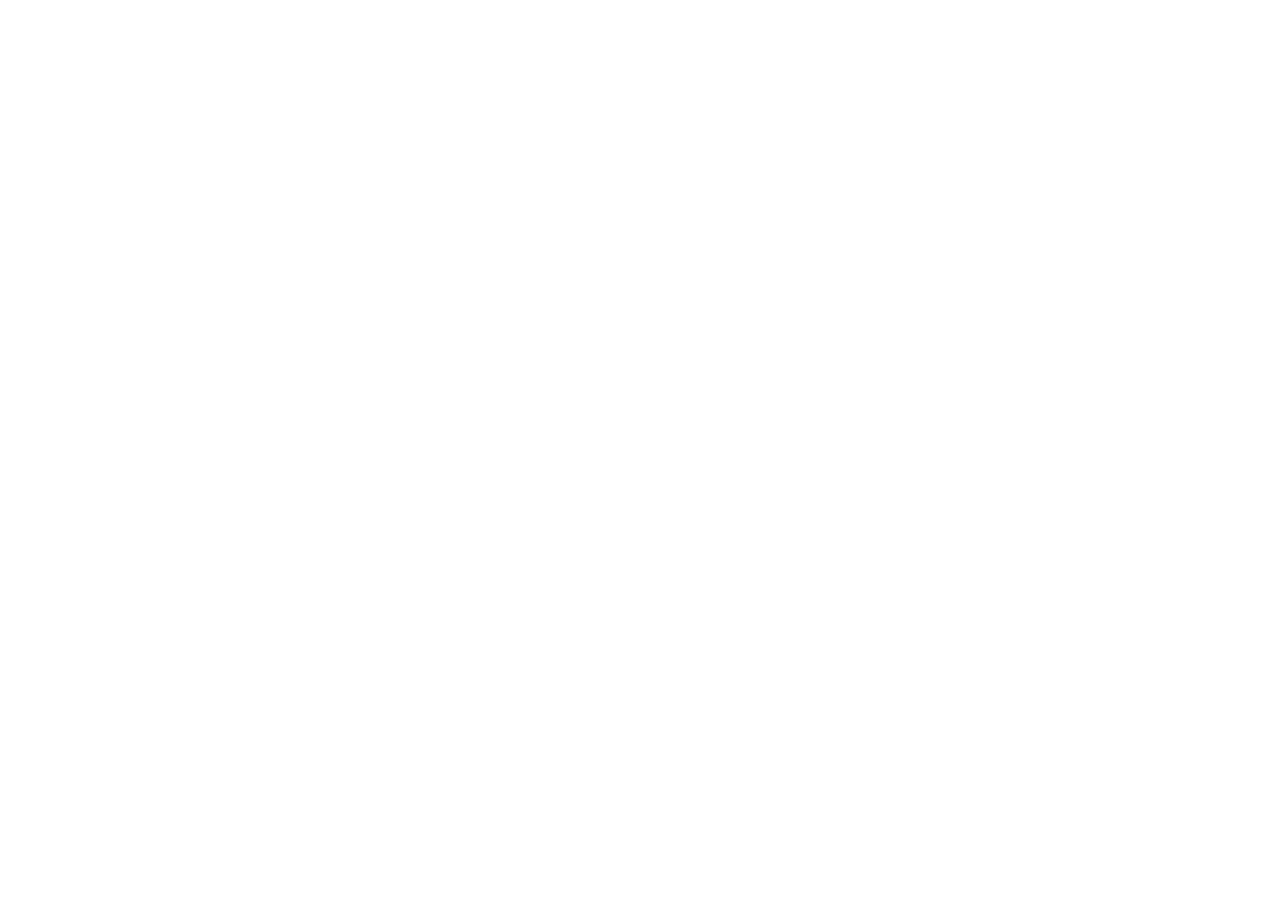
==== flexbox/index.html @ d9f1ec13 "display inline block" ====
<!DOCTYPE html>
<html lang="en">
<head>
    <meta charset="UTF-8">
    <meta http-equiv="X-UA-Compatible" content="IE=edge">
    <meta name="viewport" content="width=device-width, initial-scale=1.0">
    <title>Document</title>
    <link rel="stylesheet" href="./main.css">
</head>
<body>
    
</body>
</html>
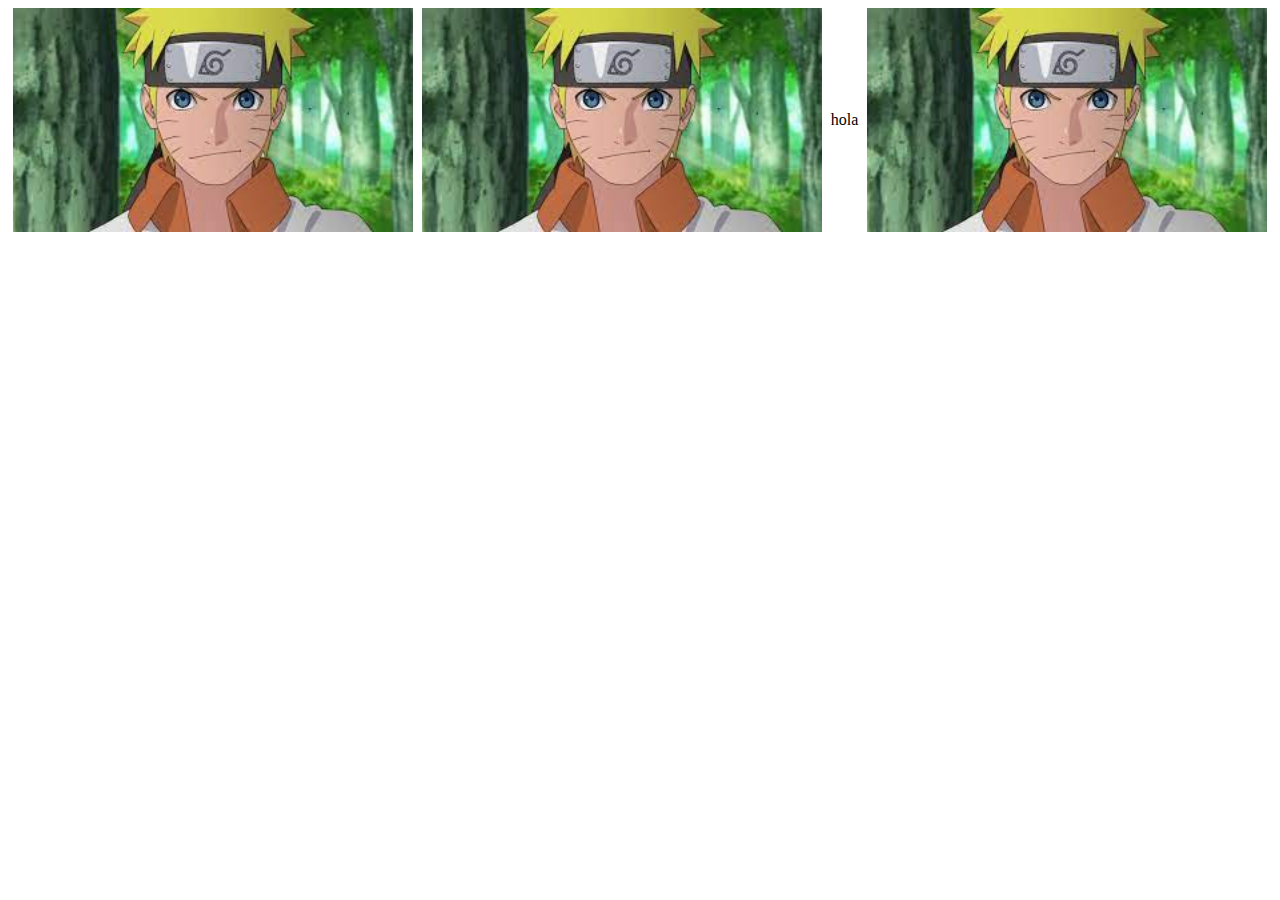
==== commit a211192d: "align center" ====
--- a/flexbox/index.html
+++ b/flexbox/index.html
@@ -8,6 +8,11 @@
     <link rel="stylesheet" href="./main.css">
 </head>
 <body>
-    
+    <div class="container-img">
+        <img src="../flexbox/download.jpeg" alt="">
+        <img src="../flexbox/download.jpeg" alt="">
+        <p>hola</p>
+        <img src="../flexbox/download.jpeg" alt="">
+    </div>
 </body>
 </html>--- a/flexbox/main.css
+++ b/flexbox/main.css
@@ -0,0 +1,9 @@
+.container-img {
+    display: flex;
+    justify-content: space-around;
+    align-items: center;
+}
+
+img {
+    width: 400px;
+}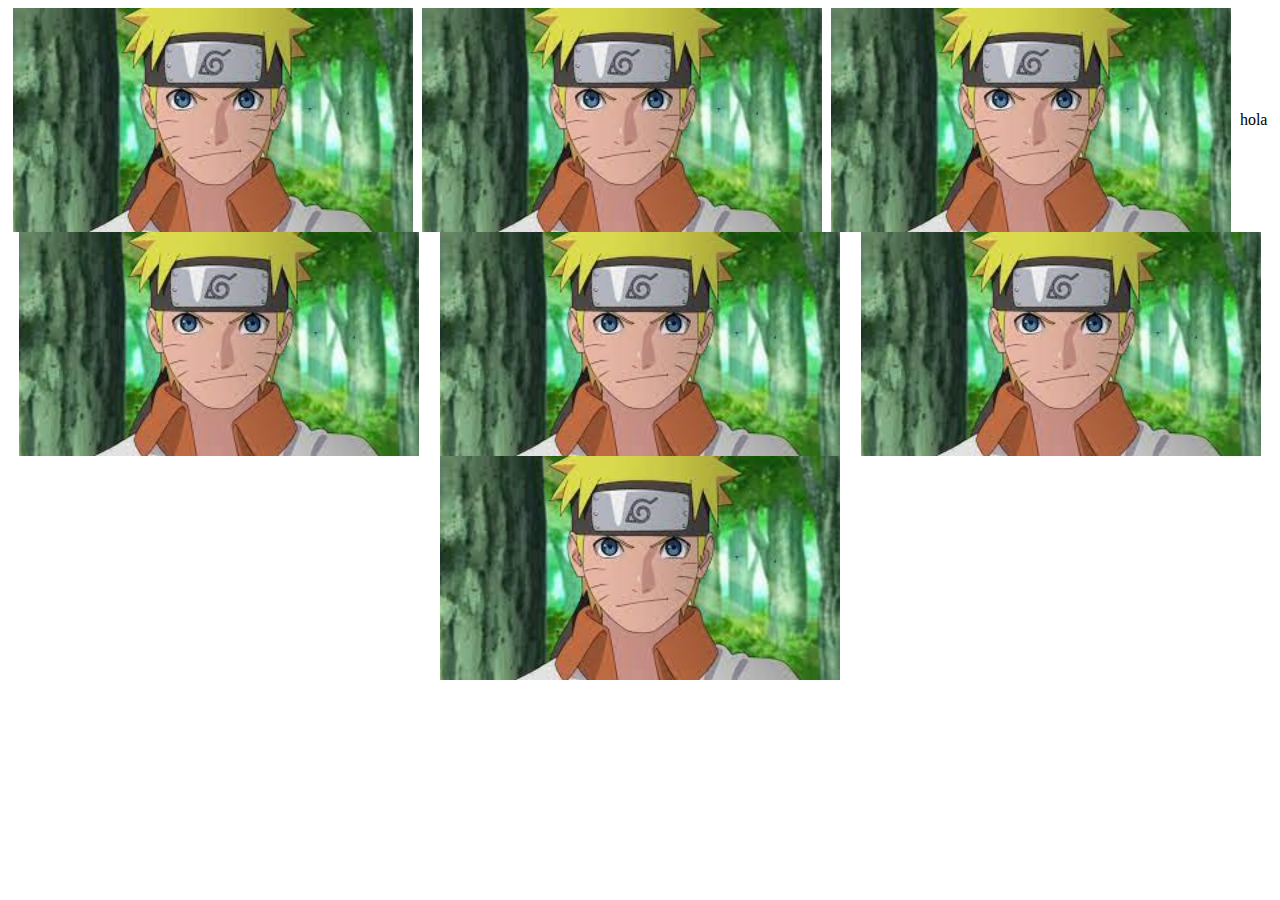
==== commit 5a1e1a11: "flex wrap" ====
--- a/flexbox/index.html
+++ b/flexbox/index.html
@@ -11,7 +11,11 @@
     <div class="container-img">
         <img src="../flexbox/download.jpeg" alt="">
         <img src="../flexbox/download.jpeg" alt="">
+        <img src="../flexbox/download.jpeg" alt="">
         <p>hola</p>
+        <img src="../flexbox/download.jpeg" alt="">
+        <img src="../flexbox/download.jpeg" alt="">
+        <img src="../flexbox/download.jpeg" alt="">
         <img src="../flexbox/download.jpeg" alt="">
     </div>
 </body>
--- a/flexbox/main.css
+++ b/flexbox/main.css
@@ -2,6 +2,7 @@
     display: flex;
     justify-content: space-around;
     align-items: center;
+    flex-wrap: wrap;
 }
 
 img {
